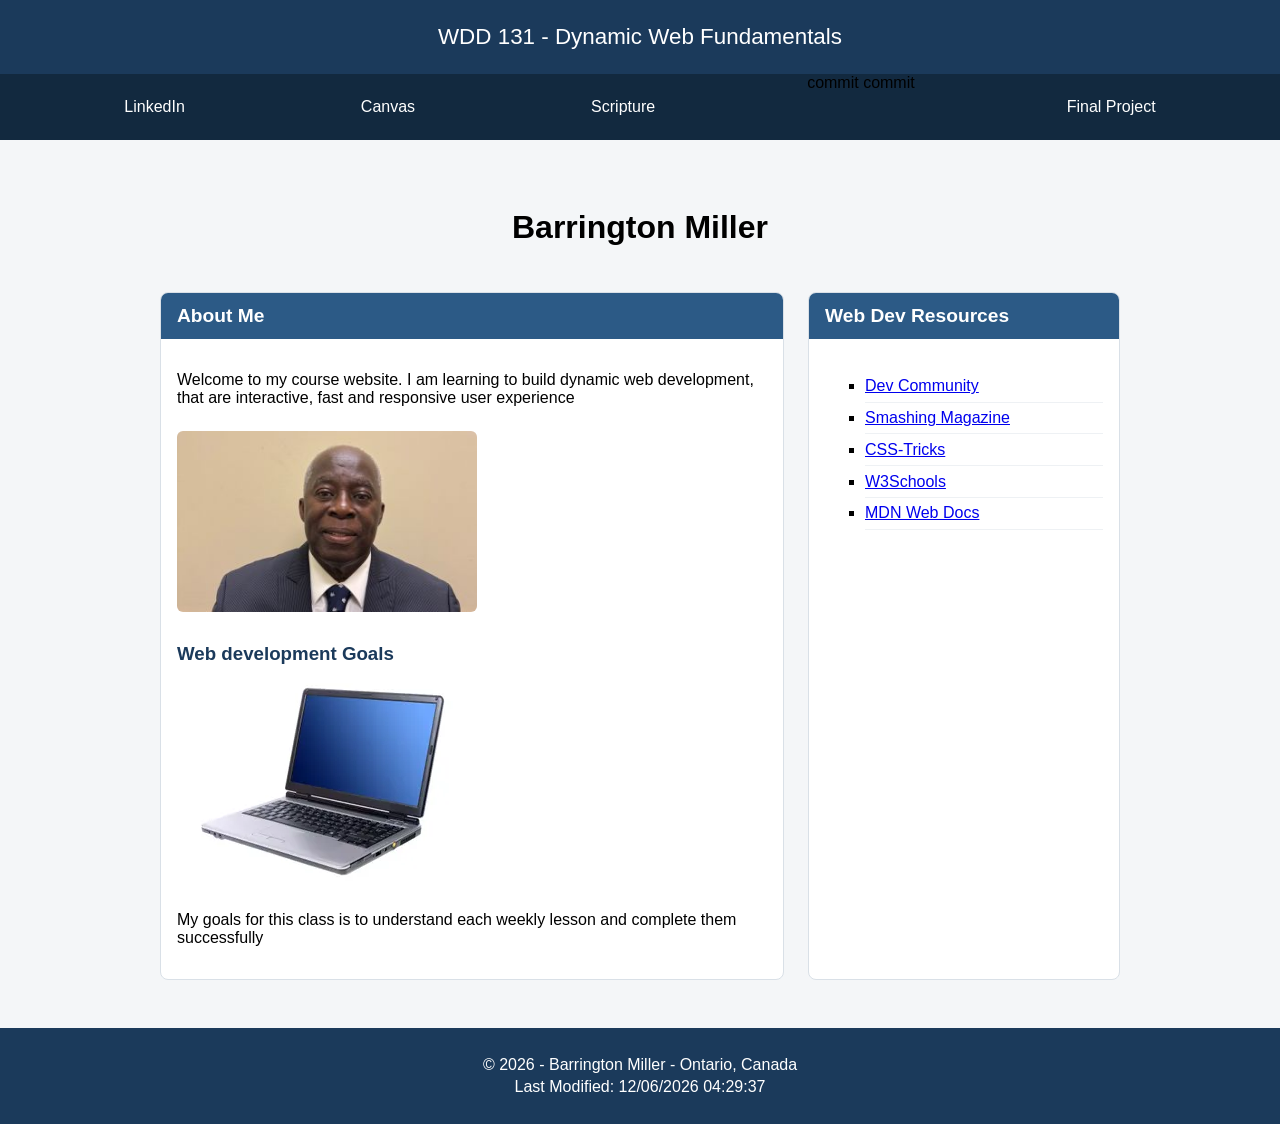
==== index.html @ 47d31574 "change" ====
<!Doctype  html>
<html lang="en-us">

<head>
    <meta charset="utf-8">
    <meta name="viewport" content="width=device-width, initial-scale=1.0">
    <title>WDD 131 Dynamic Web Fundamentals</title>
    <meta name="description" content="WDD 131-Dynamic Web Fundamentals" Barrington Miller-course assignment portal ">
    <meta name="author" content="Barrington Miller ">
    <link rel="stylesheet" href="styles\base.css ">
    <link rel="preconnect" href="https://fonts.googleapis.com ">
   <link rel="preconnect" href="https://fonts.gstatic.com " crossorigin>
   <link href="https://fonts.googleapis.com/css2?family=Roboto:ital,wght@0,100..900;1,100..900&display=swap " rel="stylesheet ">
    <link rel="week0" href="coverage\week01\index.html ">
    <link rel="week02" href="#">
    <link rel="week03" href="#">
    <link rel="week04" href="#">
    <link rel="week04" href="#">
    <link rel="week05" href="#">
    <script src="scripts\getdates.js" defer></script>
</head>

<body>
    <header>
        <span id="course-title">WDD 131 - Dynamic Web Fundamentals</span>
        <nav>
            <a href="https://www.linkedin.com/in/barrington-miller-0b1408242" target="_blank" rel="noopener">LinkedIn</a>
            <a href="https://byupw.instructure.com">Canvas</a>
            <a href="https://www.churchofjesuschrist.org/study/scriptures/bofm/3-ne/11?lang=eng">Scripture</a> commit commit
            <a href="">Final Project</a>
        </nav>
    </header>
    <main>
        <h1>Barrington Miller</h1>
        <section class="card" id="aboutme">
            <h2>About Me</h2>
            <div class="card-body">
                <p>
                    Welcome to my course website. I am learning to build dynamic web development, that are interactive, fast and responsive user experience
                </p>
                <img src="images/profile-picture.jpg" width="300" height="200" />

                <h3>Web development Goals</h3>
                <img src="images/laptop-computer.webp" width="300" height="200" />
                <p>
                    My goals for this class is to understand each weekly lesson and complete them successfully
                </p>
            </div>
        </section>
        <section class="card">
            <h2>Web Dev Resources</h2>
            <div class="card-body">
                <ul>
                    <li>
                        <a href="https://dev.to/" target="_blank" rel="noopener">Dev Community</a>
                    </li>
                    <li>
                        <a href="https://www.smashingmagazine.com/" target="_blank" rel="noopener">Smashing Magazine</a>
                    </li>
                    <li>
                        <a href="https://css-tricks.com/" target="_blank" rel="noopener">CSS-Tricks</a>
                    </li>
                    <li>
                        <a href="https://www.w3schools.com/" target="_blank" rel="noopener">W3Schools</a>
                    </li>
                    <li>
                        <a href="https://developer.mozilla.org/" target="_blank" rel="noopener">MDN Web Docs</a>
                    </li>
                </ul>
            </div>
        </section>
    </main>
    <footer>
        <p>
            &copy; <span id="currentYear"></span> - Barrington Miller - Ontario, Canada
        </p>
        <p id="lastModified"></p>
    </footer>
</body>

</html>
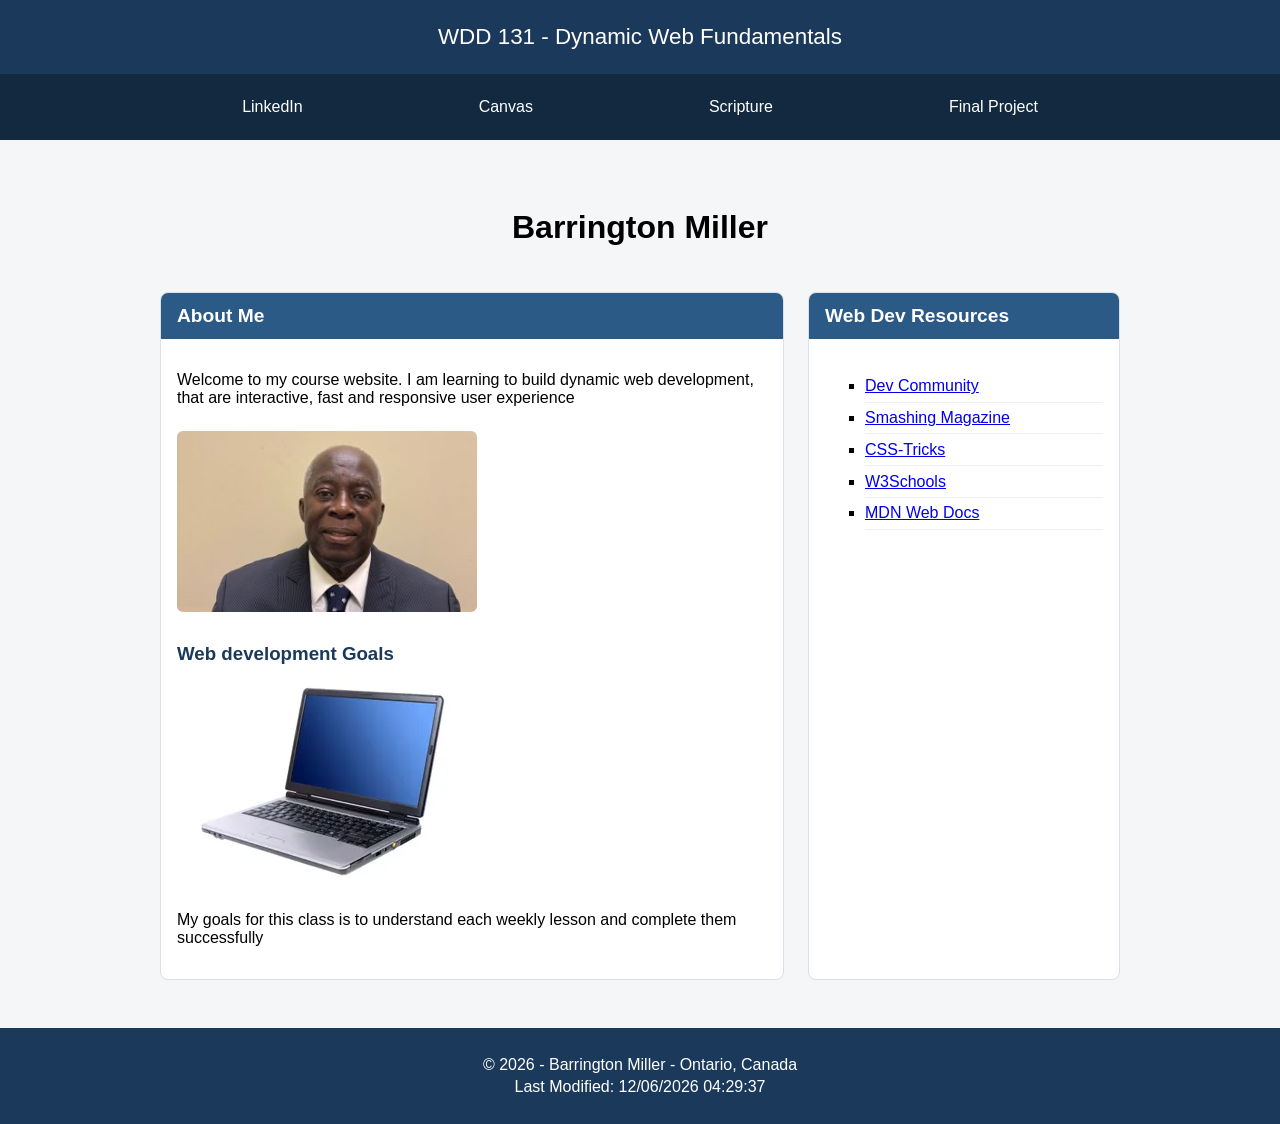
==== commit e8f5feda: "change" ====
--- a/index.html
+++ b/index.html
@@ -26,7 +26,7 @@
         <nav>
             <a href="https://www.linkedin.com/in/barrington-miller-0b1408242" target="_blank" rel="noopener">LinkedIn</a>
             <a href="https://byupw.instructure.com">Canvas</a>
-            <a href="https://www.churchofjesuschrist.org/study/scriptures/bofm/3-ne/11?lang=eng">Scripture</a> commit commit
+            <a href="https://www.churchofjesuschrist.org/study/scriptures/bofm/3-ne/11?lang=eng">Scripture</a>
             <a href="">Final Project</a>
         </nav>
     </header>
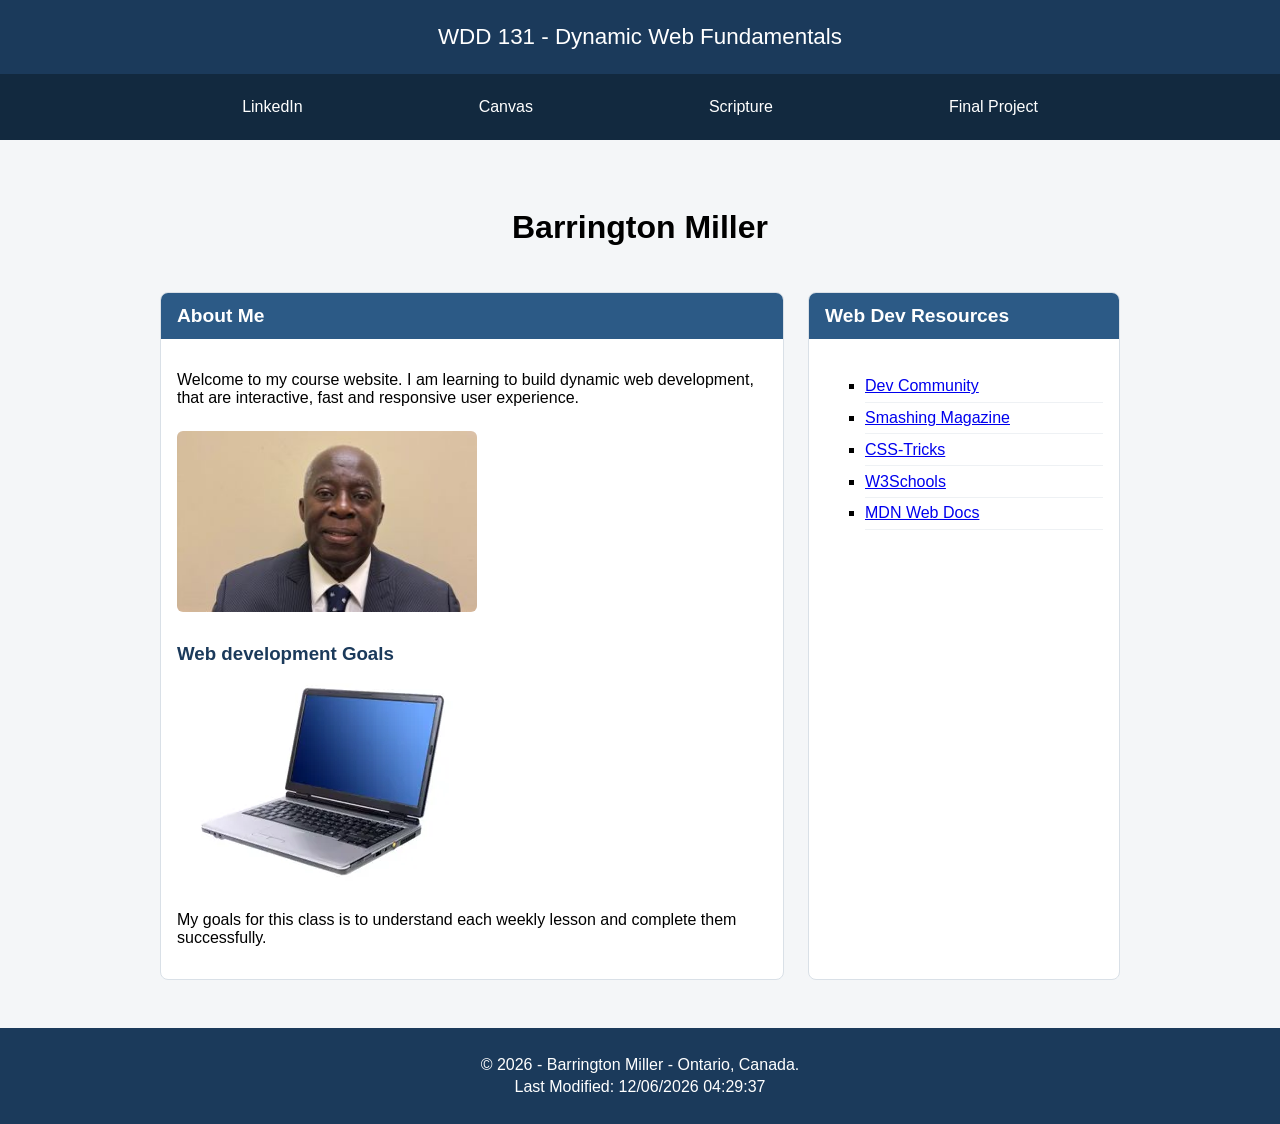
==== commit b024fec0: "mchange" ====
--- a/index.html
+++ b/index.html
@@ -5,13 +5,13 @@
     <meta charset="utf-8">
     <meta name="viewport" content="width=device-width, initial-scale=1.0">
     <title>WDD 131 Dynamic Web Fundamentals</title>
-    <meta name="description" content="WDD 131-Dynamic Web Fundamentals" Barrington Miller-course assignment portal ">
-    <meta name="author" content="Barrington Miller ">
-    <link rel="stylesheet" href="styles\base.css ">
-    <link rel="preconnect" href="https://fonts.googleapis.com ">
-   <link rel="preconnect" href="https://fonts.gstatic.com " crossorigin>
-   <link href="https://fonts.googleapis.com/css2?family=Roboto:ital,wght@0,100..900;1,100..900&display=swap " rel="stylesheet ">
-    <link rel="week0" href="coverage\week01\index.html ">
+    <meta name="description" content="WDD 131-Dynamic Web Fundamentals" Barrington Miller-course assignment portal>
+    <meta name="author" content="Barrington Miller">
+    <link rel="stylesheet" href="styles\base.css">
+    <link rel="preconnect" href="https://fonts.googleapis.com">
+    <link rel="preconnect" href="https://fonts.gstatic.com " crossorigin>
+    <link href="https://fonts.googleapis.com/css2?family=Roboto:ital,wght@0,100..900;1,100..900&display=swap " rel="stylesheet">
+    <link rel="week01" href="coverage\week01\index.html">
     <link rel="week02" href="#">
     <link rel="week03" href="#">
     <link rel="week04" href="#">
@@ -36,15 +36,14 @@
             <h2>About Me</h2>
             <div class="card-body">
                 <p>
-                    Welcome to my course website. I am learning to build dynamic web development, that are interactive, fast and responsive user experience
+                    Welcome to my course website. I am learning to build dynamic web development, that are interactive, fast and responsive user experience.
                 </p>
-                <img src="images/profile-picture.jpg" width="300" height="200" />
+                <img src="images/profile-picture.jpg" width="300" height="200" alt="photo of Barrington Miller"/>
 
                 <h3>Web development Goals</h3>
-                <img src="images/laptop-computer.webp" width="300" height="200" />
+                <img src="images/laptop-computer.webp" width="300" height="200" alt="photo of a computer"/>
                 <p>
-                    My goals for this class is to understand each weekly lesson and complete them successfully
-                </p>
+                    My goals for this class is to understand each weekly lesson and complete them successfully.</p>
             </div>
         </section>
         <section class="card">
@@ -72,7 +71,7 @@
     </main>
     <footer>
         <p>
-            &copy; <span id="currentYear"></span> - Barrington Miller - Ontario, Canada
+            &copy; <span id="currentYear"></span> - Barrington Miller - Ontario, Canada.
         </p>
         <p id="lastModified"></p>
     </footer>
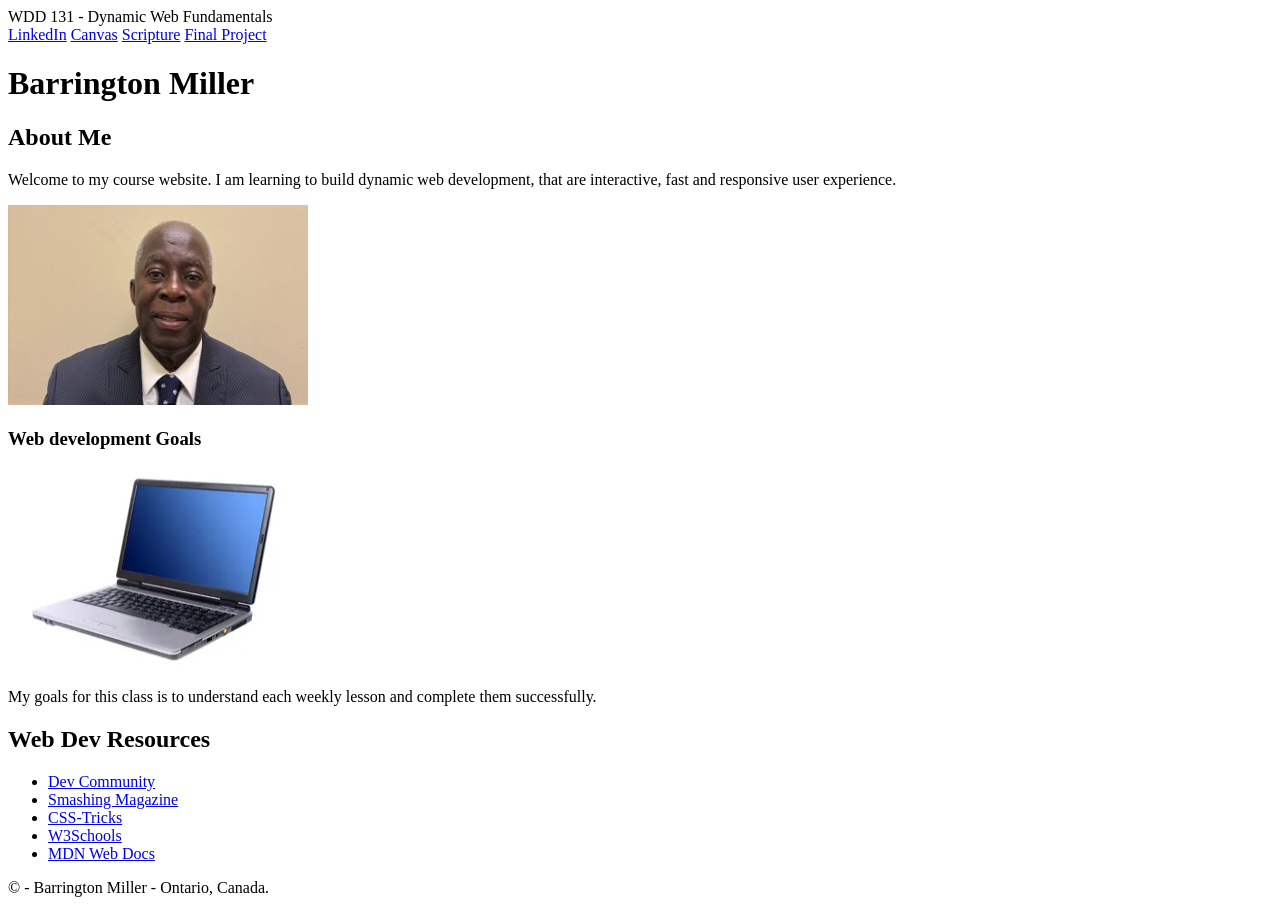
==== commit 837daf17: "llchanges" ====
--- a/index.html
+++ b/index.html
@@ -1,80 +1,119 @@
-<!Doctype  html>
+<!doctype html>
 <html lang="en-us">
 
 <head>
-    <meta charset="utf-8">
-    <meta name="viewport" content="width=device-width, initial-scale=1.0">
+    <meta charset="utf-8" />
+    <meta name="viewport" content="width=device-width, initial-scale=1.0" />
     <title>WDD 131 Dynamic Web Fundamentals</title>
-    <meta name="description" content="WDD 131-Dynamic Web Fundamentals" Barrington Miller-course assignment portal>
-    <meta name="author" content="Barrington Miller">
-    <link rel="stylesheet" href="styles\base.css">
-    <link rel="preconnect" href="https://fonts.googleapis.com">
-    <link rel="preconnect" href="https://fonts.gstatic.com " crossorigin>
-    <link href="https://fonts.googleapis.com/css2?family=Roboto:ital,wght@0,100..900;1,100..900&display=swap " rel="stylesheet">
-    <link rel="week01" href="coverage\week01\index.html">
-    <link rel="week02" href="#">
-    <link rel="week03" href="#">
-    <link rel="week04" href="#">
-    <link rel="week04" href="#">
-    <link rel="week05" href="#">
-    <script src="scripts\getdates.js" defer></script>
-</head>
+    <meta name="description" content="WDD 131-Dynamic Web Fundamentals" />
+    <meta name="author" content="Barrington Miller" />
+    <link rel="stylesheet" href="styles/base.css/>
+    <link rel=" preconnect " href=" https://fonts.googleapis.com "/>
+    <link rel=" preconnect " href=" https://fonts.gstatic.com " crossorigin/>
+    <link
+      href=" https://fonts.googleapis.com/css2?family=Roboto:ital,wght@0,100..900;1,100..900&display=swap "
+      rel=" stylesheet "
+    />
+    <link rel=" week01 " href=" index.html "/>
+    <link rel=" week02 " href=" # " />
+    <link rel=" week03 " href=" # " />
+    <link rel=" week04 " href=" # " />
+    <link rel=" week04 " href=" # " />
+    <link rel=" week05 " href=" # " />
+    <script src=" scripts/getdates.js " defer></script>
+  </head>
 
-<body>
+  <body>
     <header>
-        <span id="course-title">WDD 131 - Dynamic Web Fundamentals</span>
-        <nav>
-            <a href="https://www.linkedin.com/in/barrington-miller-0b1408242" target="_blank" rel="noopener">LinkedIn</a>
-            <a href="https://byupw.instructure.com">Canvas</a>
-            <a href="https://www.churchofjesuschrist.org/study/scriptures/bofm/3-ne/11?lang=eng">Scripture</a>
-            <a href="">Final Project</a>
-        </nav>
+      <span id=" course-title ">WDD 131 - Dynamic Web Fundamentals</span>
+      <nav>
+        <a
+          href=" https://www.linkedin.com/in/barrington-miller-0b1408242 "
+          target=" _blank "
+          rel=" noopener "
+          >LinkedIn</a
+        >
+        <a href=" https://byupw.instructure.com ">Canvas</a>
+        <a
+          href=" https://www.churchofjesuschrist.org/study/scriptures/bofm/3-ne/11?lang=eng "
+          >Scripture</a
+        >
+        <a href=" ">Final Project</a>
+      </nav>
     </header>
     <main>
-        <h1>Barrington Miller</h1>
-        <section class="card" id="aboutme">
-            <h2>About Me</h2>
-            <div class="card-body">
-                <p>
-                    Welcome to my course website. I am learning to build dynamic web development, that are interactive, fast and responsive user experience.
-                </p>
-                <img src="images/profile-picture.jpg" width="300" height="200" alt="photo of Barrington Miller"/>
+      <h1>Barrington Miller</h1>
+      <section class=" card " id=" aboutme ">
+        <h2>About Me</h2>
+        <div class=" card-body ">
+          <p>
+            Welcome to my course website. I am learning to build dynamic web
+            development, that are interactive, fast and responsive user
+            experience.
+          </p>
+          <img
+            src=" images/profile-picture.jpg "
+            width=" 300 "
+            height=" 200 "
+            alt=" photo of Barrington Miller "/>
 
-                <h3>Web development Goals</h3>
-                <img src="images/laptop-computer.webp" width="300" height="200" alt="photo of a computer"/>
-                <p>
-                    My goals for this class is to understand each weekly lesson and complete them successfully.</p>
-            </div>
-        </section>
-        <section class="card">
-            <h2>Web Dev Resources</h2>
-            <div class="card-body">
-                <ul>
-                    <li>
-                        <a href="https://dev.to/" target="_blank" rel="noopener">Dev Community</a>
-                    </li>
-                    <li>
-                        <a href="https://www.smashingmagazine.com/" target="_blank" rel="noopener">Smashing Magazine</a>
-                    </li>
-                    <li>
-                        <a href="https://css-tricks.com/" target="_blank" rel="noopener">CSS-Tricks</a>
-                    </li>
-                    <li>
-                        <a href="https://www.w3schools.com/" target="_blank" rel="noopener">W3Schools</a>
-                    </li>
-                    <li>
-                        <a href="https://developer.mozilla.org/" target="_blank" rel="noopener">MDN Web Docs</a>
-                    </li>
-                </ul>
-            </div>
-        </section>
+          <h3>Web development Goals</h3>
+          <img
+            src=" images/laptop-computer.webp "
+            width=" 300 "
+            height=" 200 "
+            alt=" photo of a computer "/>
+          <p>
+            My goals for this class is to understand each weekly lesson and
+            complete them successfully.
+          </p>
+        </div>
+      </section>
+      <section class=" card ">
+        <h2>Web Dev Resources</h2>
+        <div class=" card-body ">
+          <ul>
+            <li>
+              <a href=" https://dev.to/ " target=" _blank " rel=" noopener "
+                >Dev Community</a>
+            </li>
+            <li>
+              <a
+                href=" https://www.smashingmagazine.com/ "
+                target=" _blank "
+                rel=" noopener "
+                >Smashing Magazine</a
+              >
+            </li>
+            <li>
+              <a href=" https://css-tricks.com/ " target=" _blank " rel=" noopener "
+                >CSS-Tricks</a>
+            </li>
+            <li>
+              <a
+                href=" https://www.w3schools.com/ "
+                target=" _blank "
+                rel=" noopener "
+                >W3Schools</a>
+            </li>
+            <li>
+              <a
+                href=" https://developer.mozilla.org/ "
+                target=" _blank "
+                rel=" noopener "
+                >MDN Web Docs</a>
+              
+            </li>
+          </ul>
+        </div>
+      </section>
     </main>
     <footer>
-        <p>
-            &copy; <span id="currentYear"></span> - Barrington Miller - Ontario, Canada.
-        </p>
-        <p id="lastModified"></p>
+      <p>
+        &copy; <span id=" currentYear "></span> - Barrington Miller - Ontario,
+        Canada.
+      </p>
+      <p id=" lastModified "></p>
     </footer>
-</body>
-
+  </body>
 </html>
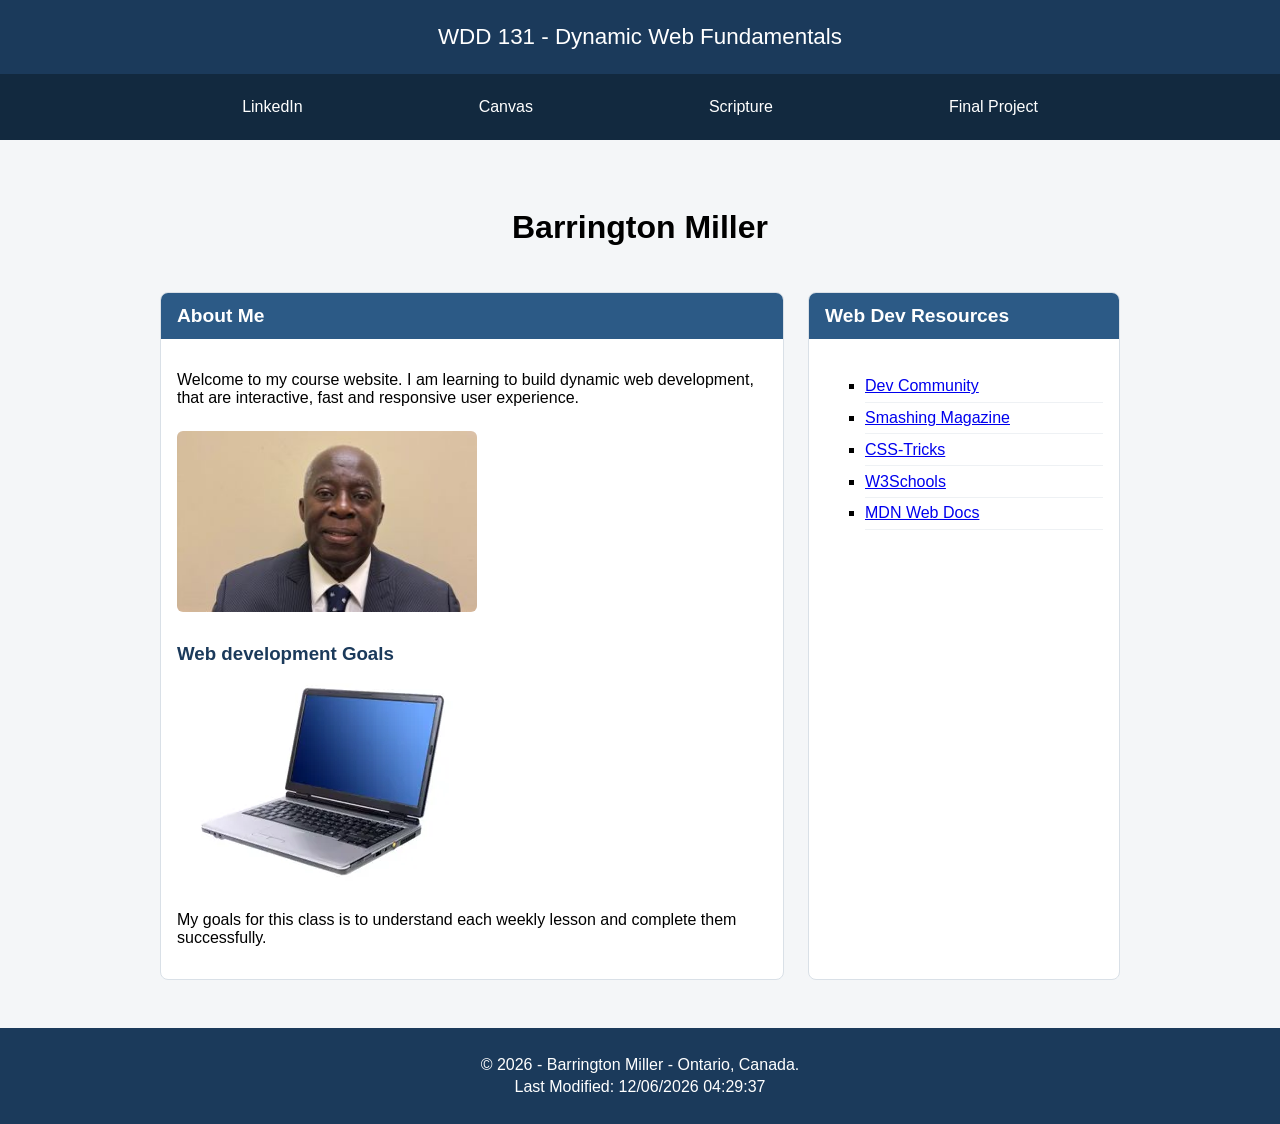
==== commit 4601d848: "Revert "llchanges" This reverts commit 837daf17beb6f67b1d9f8b09bec6e059637e0036." ====
--- a/index.html
+++ b/index.html
@@ -1,119 +1,80 @@
-<!doctype html>
+<!Doctype  html>
 <html lang="en-us">
 
 <head>
-    <meta charset="utf-8" />
-    <meta name="viewport" content="width=device-width, initial-scale=1.0" />
+    <meta charset="utf-8">
+    <meta name="viewport" content="width=device-width, initial-scale=1.0">
     <title>WDD 131 Dynamic Web Fundamentals</title>
-    <meta name="description" content="WDD 131-Dynamic Web Fundamentals" />
-    <meta name="author" content="Barrington Miller" />
-    <link rel="stylesheet" href="styles/base.css/>
-    <link rel=" preconnect " href=" https://fonts.googleapis.com "/>
-    <link rel=" preconnect " href=" https://fonts.gstatic.com " crossorigin/>
-    <link
-      href=" https://fonts.googleapis.com/css2?family=Roboto:ital,wght@0,100..900;1,100..900&display=swap "
-      rel=" stylesheet "
-    />
-    <link rel=" week01 " href=" index.html "/>
-    <link rel=" week02 " href=" # " />
-    <link rel=" week03 " href=" # " />
-    <link rel=" week04 " href=" # " />
-    <link rel=" week04 " href=" # " />
-    <link rel=" week05 " href=" # " />
-    <script src=" scripts/getdates.js " defer></script>
-  </head>
+    <meta name="description" content="WDD 131-Dynamic Web Fundamentals" -course assignment portal>
+    <meta name="author" content="Barrington Miller">
+    <link rel="stylesheet" href="styles\base.css">
+    <link rel="preconnect" href="https://fonts.googleapis.com">
+    <link rel="preconnect" href="https://fonts.gstatic.com " crossorigin>
+    <link href="https://fonts.googleapis.com/css2?family=Roboto:ital,wght@0,100..900;1,100..900&display=swap " rel="stylesheet">
+    <link rel="week01" href="index.html">
+    <link rel="week02" href="#">
+    <link rel="week03" href="#">
+    <link rel="week04" href="#">
+    <link rel="week04" href="#">
+    <link rel="week05" href="#">
+    <script src="scripts/getdates.js" defer></script>
+</head>
 
-  <body>
+<body>
     <header>
-      <span id=" course-title ">WDD 131 - Dynamic Web Fundamentals</span>
-      <nav>
-        <a
-          href=" https://www.linkedin.com/in/barrington-miller-0b1408242 "
-          target=" _blank "
-          rel=" noopener "
-          >LinkedIn</a
-        >
-        <a href=" https://byupw.instructure.com ">Canvas</a>
-        <a
-          href=" https://www.churchofjesuschrist.org/study/scriptures/bofm/3-ne/11?lang=eng "
-          >Scripture</a
-        >
-        <a href=" ">Final Project</a>
-      </nav>
+        <span id="course-title">WDD 131 - Dynamic Web Fundamentals</span>
+        <nav>
+            <a href="https://www.linkedin.com/in/barrington-miller-0b1408242" target="_blank" rel="noopener">LinkedIn</a>
+            <a href="https://byupw.instructure.com">Canvas</a>
+            <a href="https://www.churchofjesuschrist.org/study/scriptures/bofm/3-ne/11?lang=eng">Scripture</a>
+            <a href="">Final Project</a>
+        </nav>
     </header>
     <main>
-      <h1>Barrington Miller</h1>
-      <section class=" card " id=" aboutme ">
-        <h2>About Me</h2>
-        <div class=" card-body ">
-          <p>
-            Welcome to my course website. I am learning to build dynamic web
-            development, that are interactive, fast and responsive user
-            experience.
-          </p>
-          <img
-            src=" images/profile-picture.jpg "
-            width=" 300 "
-            height=" 200 "
-            alt=" photo of Barrington Miller "/>
+        <h1>Barrington Miller</h1>
+        <section class="card" id="aboutme">
+            <h2>About Me</h2>
+            <div class="card-body">
+                <p>
+                    Welcome to my course website. I am learning to build dynamic web development, that are interactive, fast and responsive user experience.
+                </p>
+                <img src="images/profile-picture.jpg" width="300" height="200" alt="photo of Barrington Miller">
 
-          <h3>Web development Goals</h3>
-          <img
-            src=" images/laptop-computer.webp "
-            width=" 300 "
-            height=" 200 "
-            alt=" photo of a computer "/>
-          <p>
-            My goals for this class is to understand each weekly lesson and
-            complete them successfully.
-          </p>
-        </div>
-      </section>
-      <section class=" card ">
-        <h2>Web Dev Resources</h2>
-        <div class=" card-body ">
-          <ul>
-            <li>
-              <a href=" https://dev.to/ " target=" _blank " rel=" noopener "
-                >Dev Community</a>
-            </li>
-            <li>
-              <a
-                href=" https://www.smashingmagazine.com/ "
-                target=" _blank "
-                rel=" noopener "
-                >Smashing Magazine</a
-              >
-            </li>
-            <li>
-              <a href=" https://css-tricks.com/ " target=" _blank " rel=" noopener "
-                >CSS-Tricks</a>
-            </li>
-            <li>
-              <a
-                href=" https://www.w3schools.com/ "
-                target=" _blank "
-                rel=" noopener "
-                >W3Schools</a>
-            </li>
-            <li>
-              <a
-                href=" https://developer.mozilla.org/ "
-                target=" _blank "
-                rel=" noopener "
-                >MDN Web Docs</a>
-              
-            </li>
-          </ul>
-        </div>
-      </section>
+                <h3>Web development Goals</h3>
+                <img src="images/laptop-computer.webp" width="300" height="200" alt="photo of a computer">
+                <p>
+                    My goals for this class is to understand each weekly lesson and complete them successfully.</p>
+            </div>
+        </section>
+        <section class="card">
+            <h2>Web Dev Resources</h2>
+            <div class="card-body">
+                <ul>
+                    <li>
+                        <a href="https://dev.to/" target="_blank" rel="noopener">Dev Community</a>
+                    </li>
+                    <li>
+                        <a href="https://www.smashingmagazine.com/" target="_blank" rel="noopener">Smashing Magazine</a>
+                    </li>
+                    <li>
+                        <a href="https://css-tricks.com/" target="_blank" rel="noopener">CSS-Tricks</a>
+                    </li>
+                    <li>
+                        <a href="https://www.w3schools.com/" target="_blank" rel="noopener">W3Schools</a>
+                    </li>
+                    <li>
+                        <a href="https://developer.mozilla.org/" target="_blank" rel="noopener">MDN Web Docs</a>
+                    </li>
+                </ul>
+            </div>
+        </section>
     </main>
     <footer>
-      <p>
-        &copy; <span id=" currentYear "></span> - Barrington Miller - Ontario,
-        Canada.
-      </p>
-      <p id=" lastModified "></p>
+        <p>
+            &copy; <span id="currentYear"></span> - Barrington Miller - Ontario, Canada.
+        </p>
+        <p id="lastModified"></p>
     </footer>
-  </body>
+</body>
+
 </html>
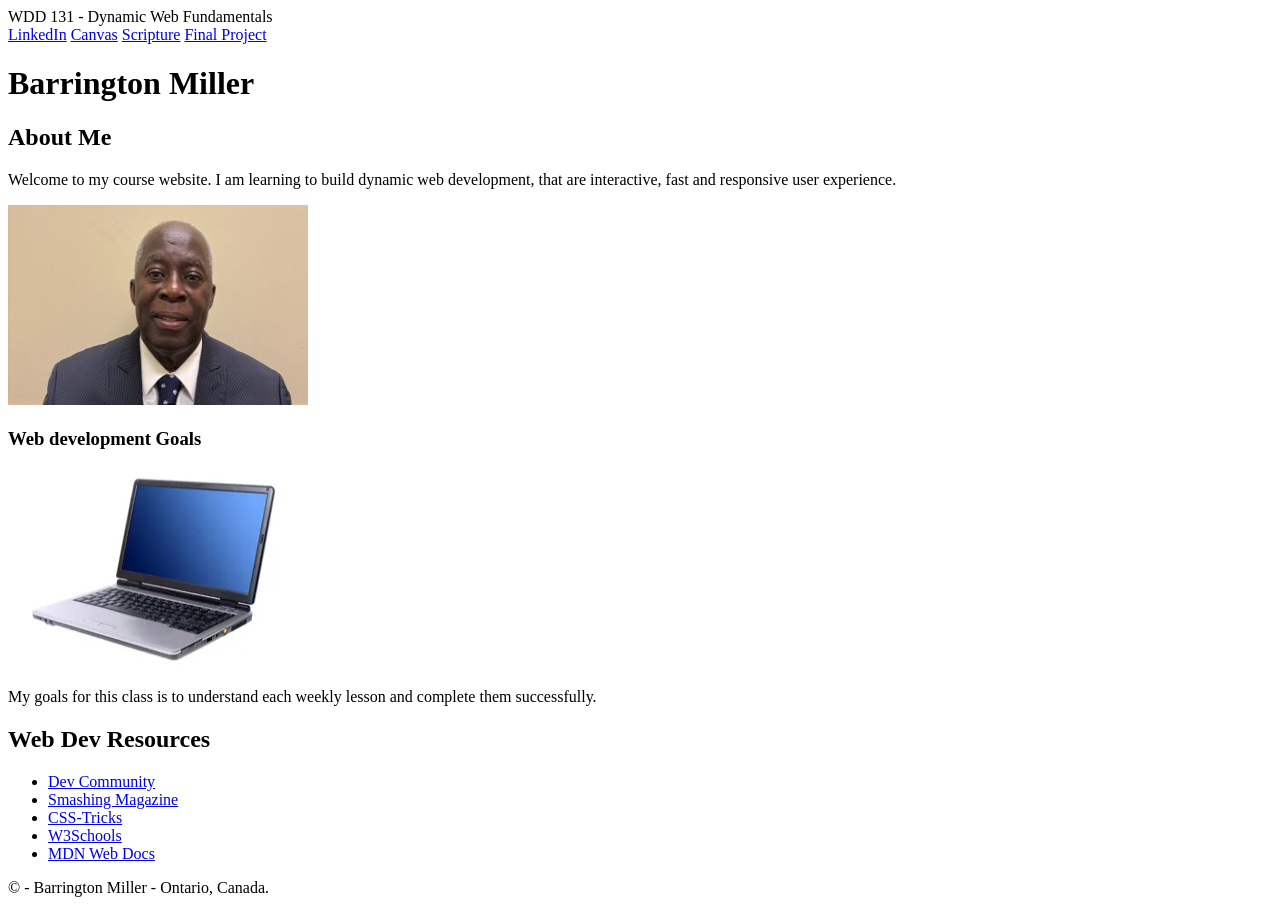
==== commit 3ef61d3b: "fixchange" ====
--- a/index.html
+++ b/index.html
@@ -1,69 +1,69 @@
-<!Doctype  html>
+<!Doctype html>
 <html lang="en-us">
 
 <head>
     <meta charset="utf-8">
     <meta name="viewport" content="width=device-width, initial-scale=1.0">
     <title>WDD 131 Dynamic Web Fundamentals</title>
-    <meta name="description" content="WDD 131-Dynamic Web Fundamentals" -course assignment portal>
+    <meta name="description" content="WDD 131-Dynamic Web Fundamentals">
     <meta name="author" content="Barrington Miller">
-    <link rel="stylesheet" href="styles\base.css">
-    <link rel="preconnect" href="https://fonts.googleapis.com">
-    <link rel="preconnect" href="https://fonts.gstatic.com " crossorigin>
-    <link href="https://fonts.googleapis.com/css2?family=Roboto:ital,wght@0,100..900;1,100..900&display=swap " rel="stylesheet">
-    <link rel="week01" href="index.html">
-    <link rel="week02" href="#">
-    <link rel="week03" href="#">
-    <link rel="week04" href="#">
-    <link rel="week04" href="#">
-    <link rel="week05" href="#">
-    <script src="scripts/getdates.js" defer></script>
+    <link rel="stylesheet" href="styles/base.css>
+    <link rel=" preconnect " href=" https://fonts.googleapis.com ">
+    <link rel=" preconnect " href=" https://fonts.gstatic.com " crossorigin>
+    <link href=" https://fonts.googleapis.com/css2?family=Roboto:ital,wght@0,100..900;1,100..900&display=swap " rel="
+        stylesheet ">
+    <link rel=" week01 " href=" index.html ">
+    <link rel=" week02 " href=" # ">
+    <link rel=" week03 " href=" # ">
+    <link rel=" week04 " href=" # ">
+    <link rel=" week04 " href=" # ">
+    <link rel=" week05 " href=" # ">
+    <script src=" scripts/getdates.js " defer></script>
 </head>
 
 <body>
     <header>
-        <span id="course-title">WDD 131 - Dynamic Web Fundamentals</span>
+        <span id=" course-title ">WDD 131 - Dynamic Web Fundamentals</span>
         <nav>
-            <a href="https://www.linkedin.com/in/barrington-miller-0b1408242" target="_blank" rel="noopener">LinkedIn</a>
-            <a href="https://byupw.instructure.com">Canvas</a>
-            <a href="https://www.churchofjesuschrist.org/study/scriptures/bofm/3-ne/11?lang=eng">Scripture</a>
-            <a href="">Final Project</a>
+            <a href=" https://www.linkedin.com/in/barrington-miller-0b1408242 " target=" _blank " rel=" noopener ">LinkedIn</a>
+            <a href=" https://byupw.instructure.com ">Canvas</a>
+            <a href=" https://www.churchofjesuschrist.org/study/scriptures/bofm/3-ne/11?lang=eng ">Scripture</a>
+            <a href=" ">Final Project</a>
         </nav>
     </header>
     <main>
         <h1>Barrington Miller</h1>
-        <section class="card" id="aboutme">
+        <section class=" card " id=" aboutme ">
             <h2>About Me</h2>
-            <div class="card-body">
+            <div class=" card-body">
                 <p>
-                    Welcome to my course website. I am learning to build dynamic web development, that are interactive, fast and responsive user experience.
-                </p>
-                <img src="images/profile-picture.jpg" width="300" height="200" alt="photo of Barrington Miller">
+                    Welcome to my course website. I am learning to build dynamic web development, that are interactive, fast and responsive user experience.</p>
+                <img src=" images/profile-picture.jpg " width=" 300 " height=" 200 " alt=" photo of Barrington Miller ">
 
                 <h3>Web development Goals</h3>
-                <img src="images/laptop-computer.webp" width="300" height="200" alt="photo of a computer">
+                <img src=" images/laptop-computer.webp " width=" 300 " height=" 200 " alt=" photo of a computer">
                 <p>
                     My goals for this class is to understand each weekly lesson and complete them successfully.</p>
             </div>
         </section>
-        <section class="card">
+        <section class=" card">
             <h2>Web Dev Resources</h2>
-            <div class="card-body">
+            <div class=" card-body">
                 <ul>
                     <li>
-                        <a href="https://dev.to/" target="_blank" rel="noopener">Dev Community</a>
+                        <a href=" https://dev.to/ " target=" _blank " rel=" noopener ">Dev Community</a>
                     </li>
                     <li>
-                        <a href="https://www.smashingmagazine.com/" target="_blank" rel="noopener">Smashing Magazine</a>
+                        <a href=" https://www.smashingmagazine.com/ " target=" _blank " rel=" noopener ">Smashing Magazine</a>
                     </li>
                     <li>
-                        <a href="https://css-tricks.com/" target="_blank" rel="noopener">CSS-Tricks</a>
+                        <a href=" https://css-tricks.com/ " target=" _blank " rel=" noopener ">CSS-Tricks</a>
                     </li>
                     <li>
-                        <a href="https://www.w3schools.com/" target="_blank" rel="noopener">W3Schools</a>
+                        <a href=" https://www.w3schools.com/ " target=" _blank " rel=" noopener ">W3Schools</a>
                     </li>
                     <li>
-                        <a href="https://developer.mozilla.org/" target="_blank" rel="noopener">MDN Web Docs</a>
+                        <a href=" https://developer.mozilla.org/ " target=" _blank " rel=" noopener ">MDN Web Docs</a>
                     </li>
                 </ul>
             </div>
@@ -71,9 +71,9 @@
     </main>
     <footer>
         <p>
-            &copy; <span id="currentYear"></span> - Barrington Miller - Ontario, Canada.
+            &copy; <span id=" currentYear "></span> - Barrington Miller - Ontario, Canada.
         </p>
-        <p id="lastModified"></p>
+        <p id=" lastModified "></p>
     </footer>
 </body>
 
